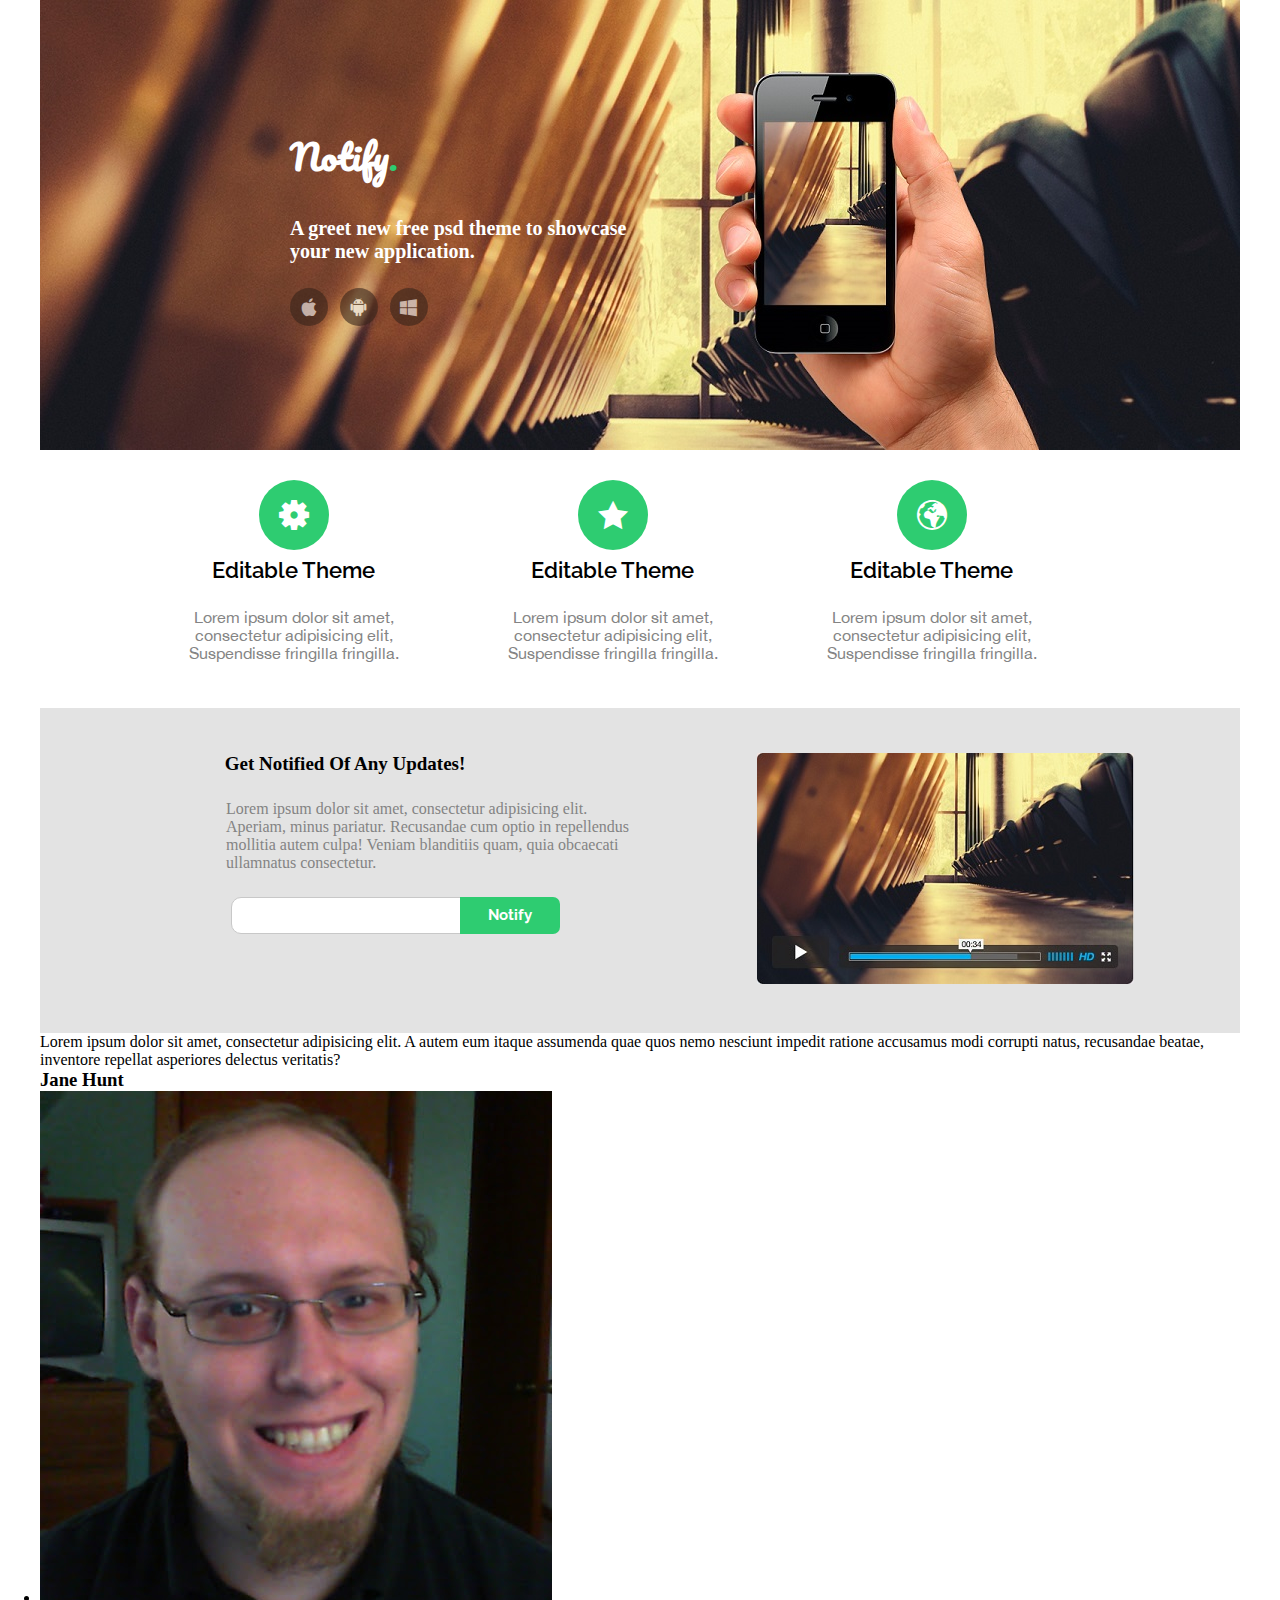
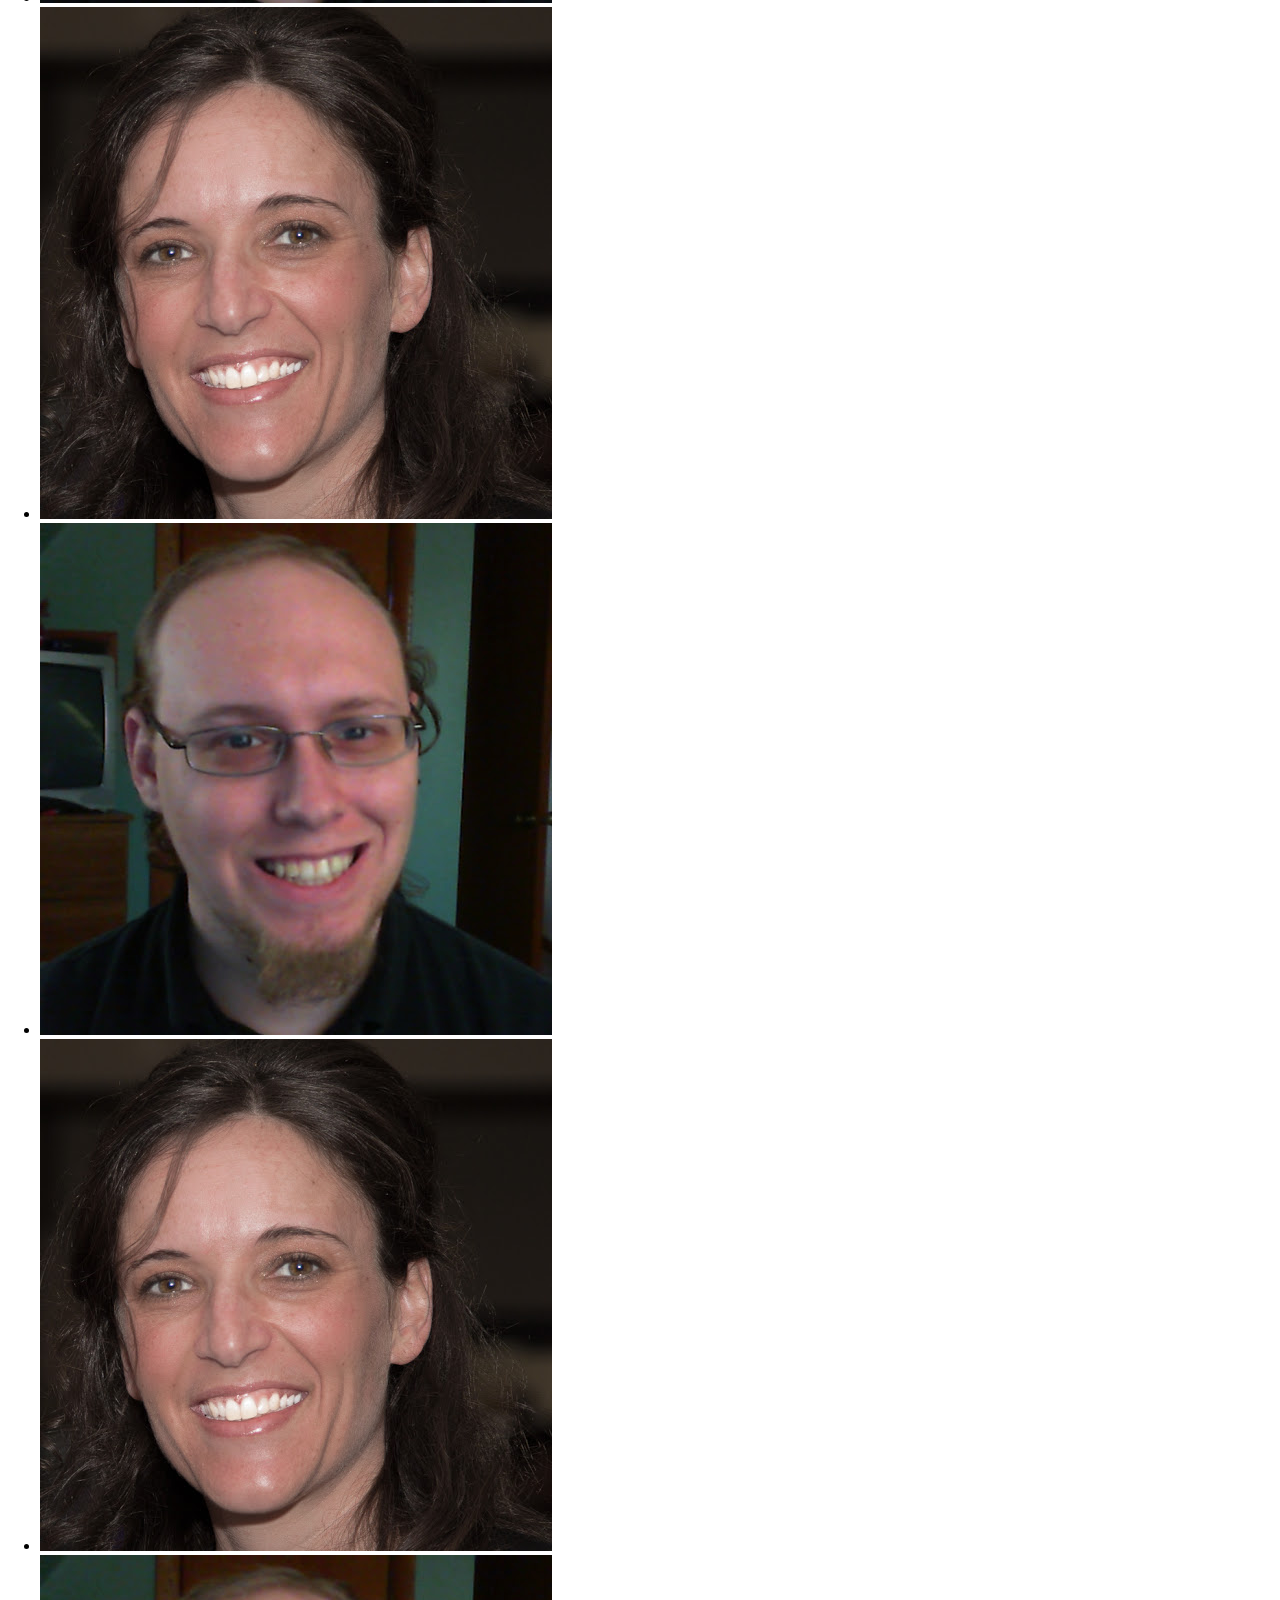
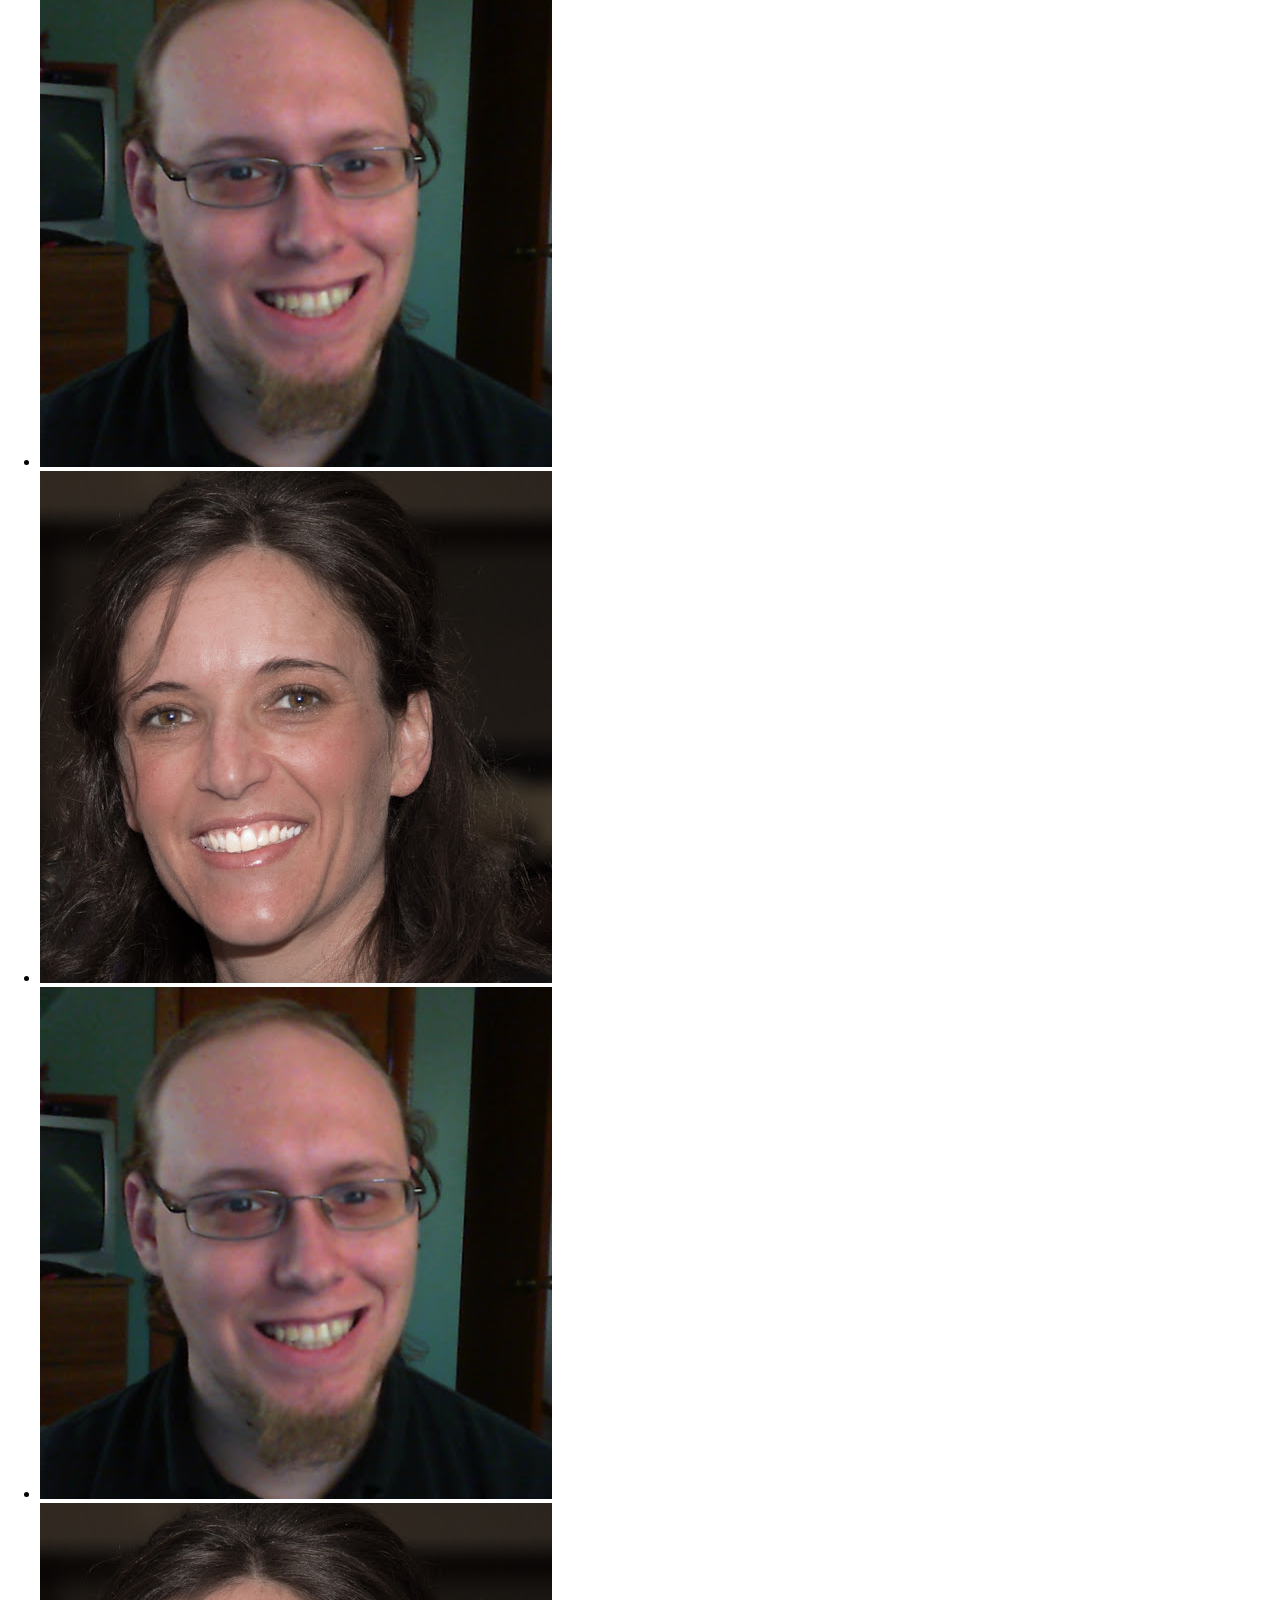
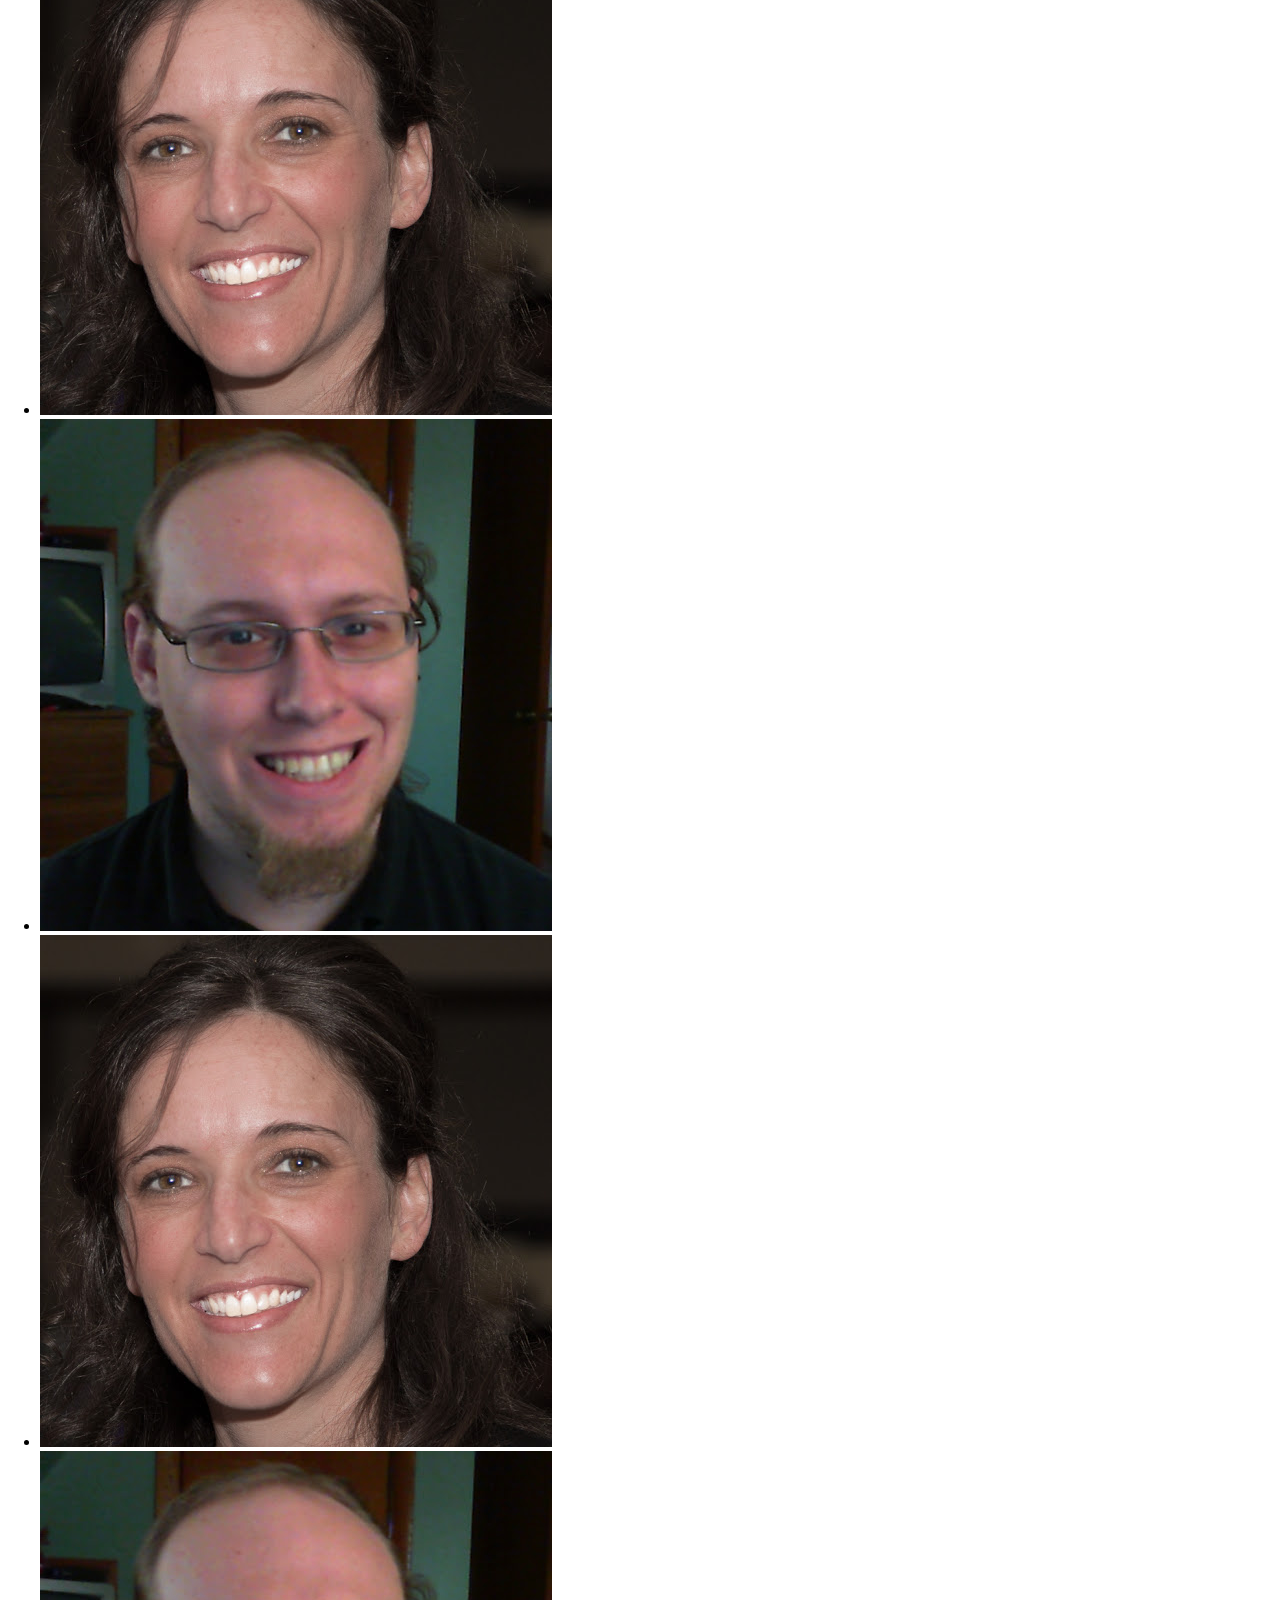
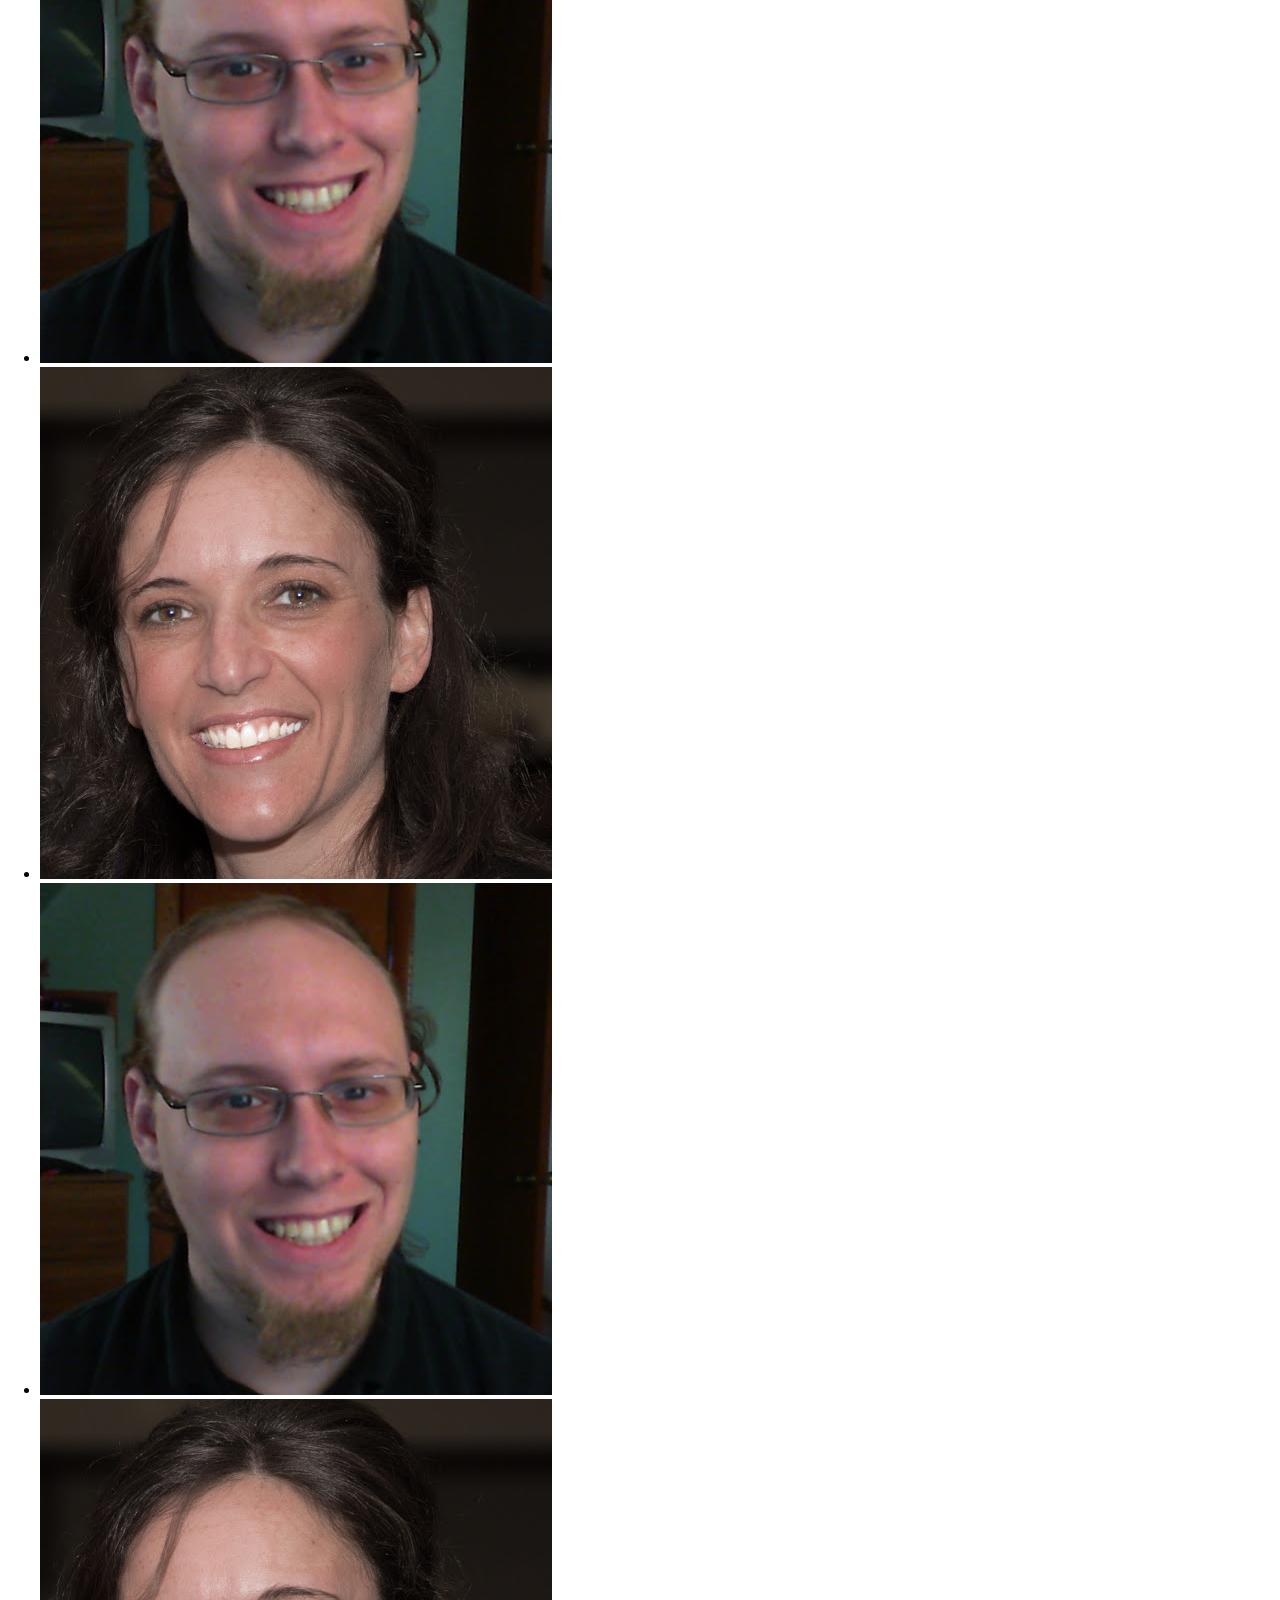
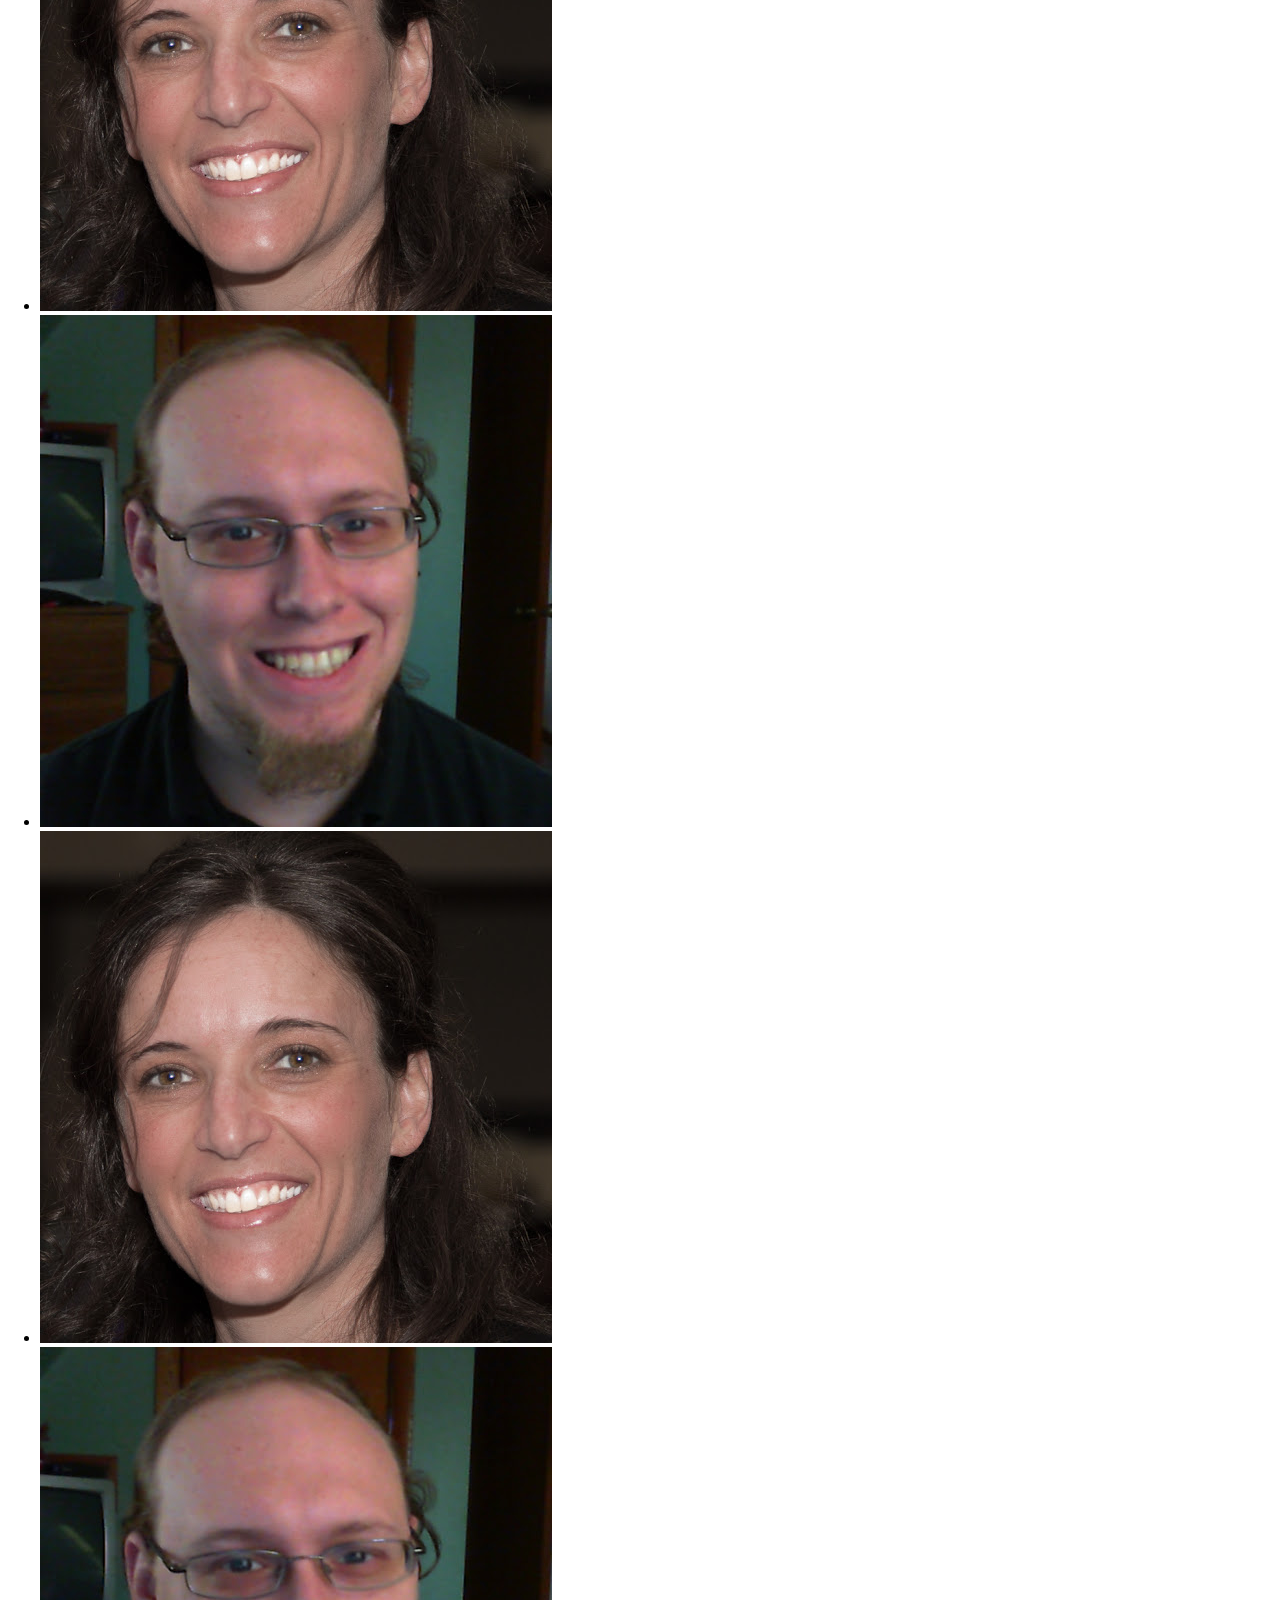
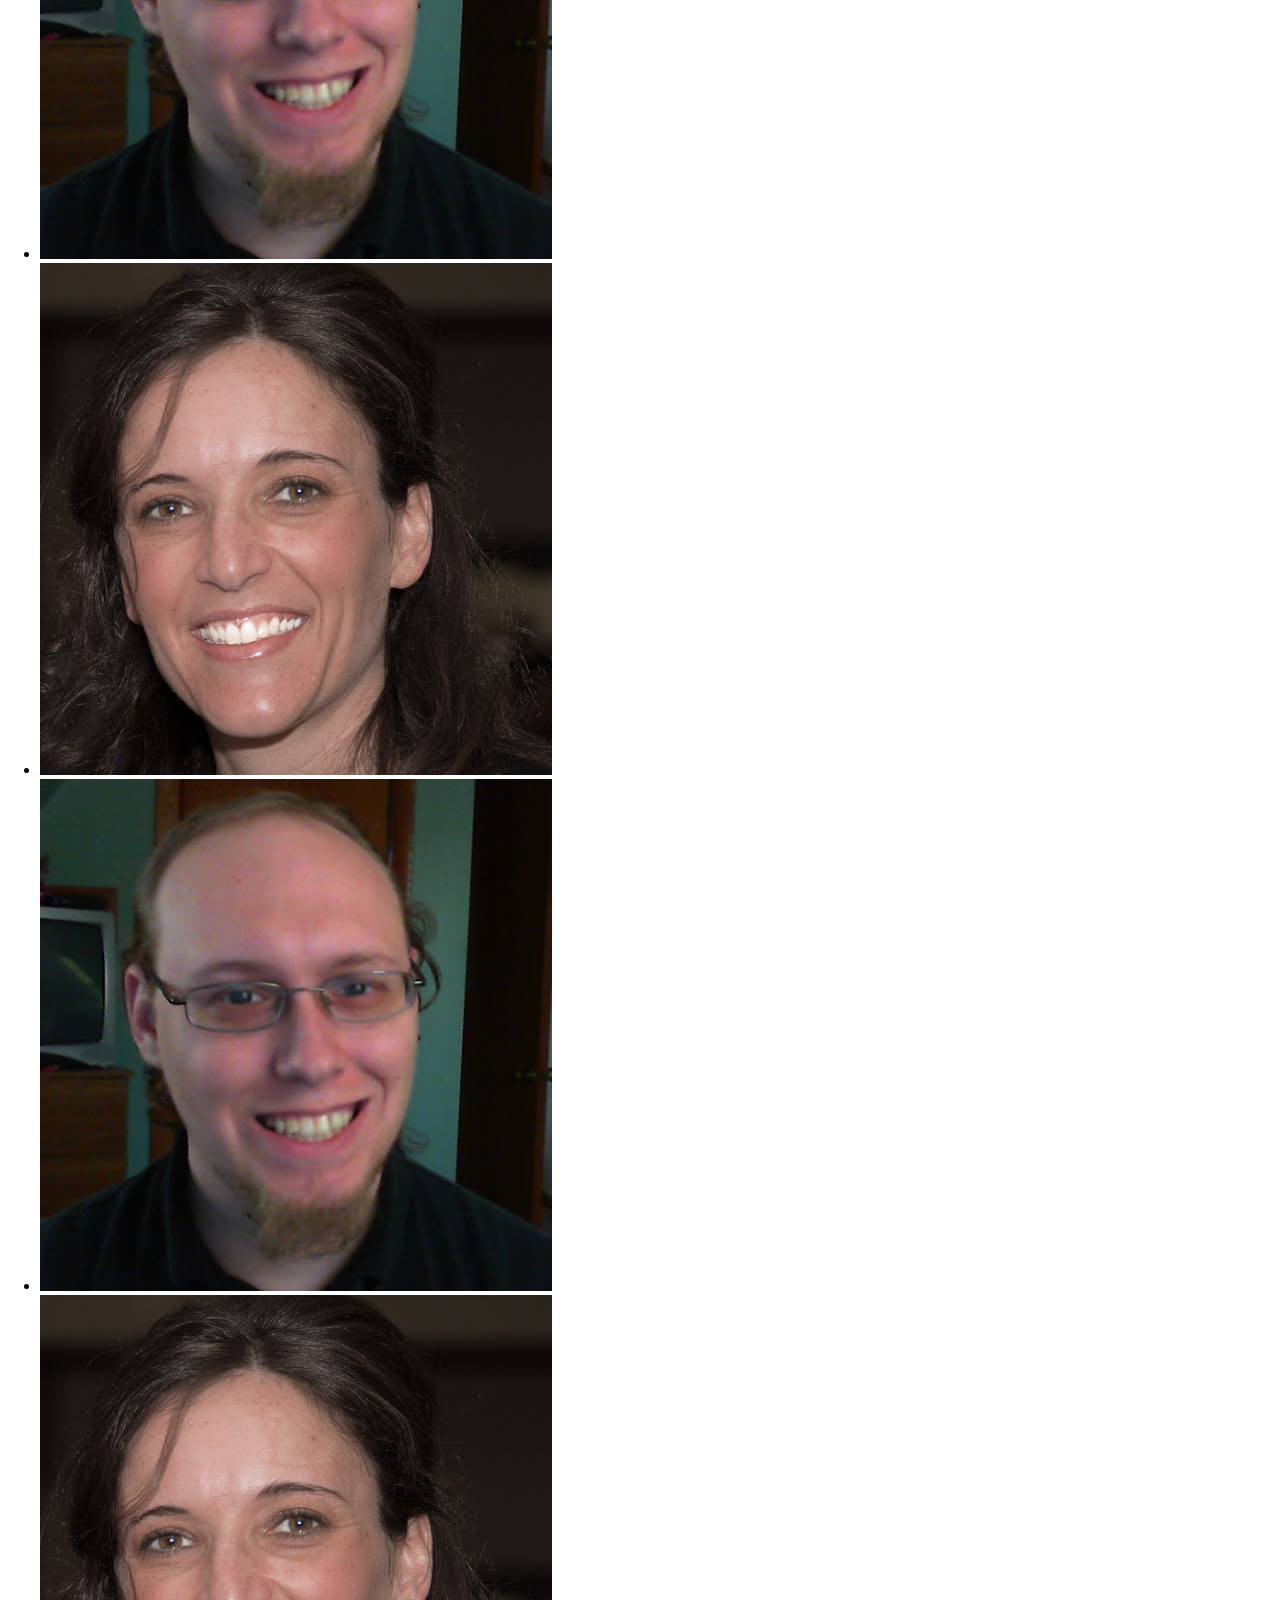
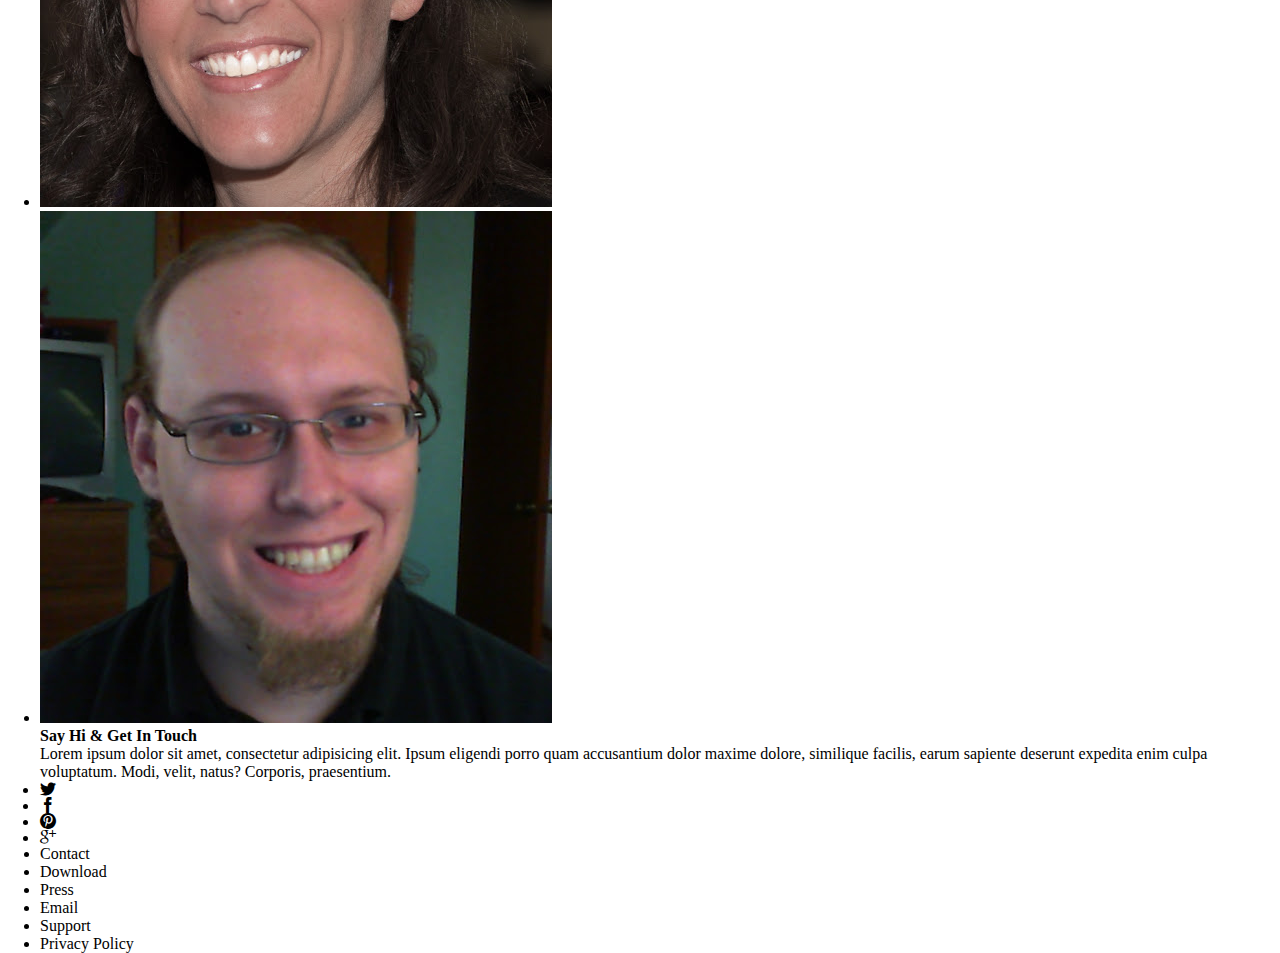
==== index.html @ cf1eeadb "Primeiro Commit" ====
<!DOCTYPE html>
<html lang="en">
	<head>
		<meta charset="UTF-8">
		<title>Aprendendo FrontEnd</title>
		<link href='http://fonts.googleapis.com/css?family=Pacifico' rel='stylesheet' type='text/css'>
		<link href='http://fonts.googleapis.com/css?family=Raleway:400,700,600' rel='stylesheet' type='text/css'>
		<link rel="stylesheet" href="css/style.css">
	</head>
	<body>


	<div>
		<div id="principal">
			<header id="destaque">
				<div class="grupo">
					<h1>Notify</h1><span>.</span>
					<p>A greet new free psd theme to showcase your new application.</p>
					<ul>
						<li class="icon-apple"></li>
						<li class="icon-android"></li>
						<li class="icon-windows8"></li>
					</ul>
				</div>
			</header>

			<section id="caracteristicas">
				<ul>
					<li class="">
						<span class="icon-cog"></span>
						<h2 class="titulo-1">Editable Theme</h2>
						<p>Lorem ipsum dolor sit amet, consectetur adipisicing elit, Suspendisse fringilla fringilla.</p>
					</li>
					<li>
						<span class="icon-star"></span>
						<h2 class="titulo-1">Editable Theme</h2>
						<p>Lorem ipsum dolor sit amet, consectetur adipisicing elit, Suspendisse fringilla fringilla.</p>
					</li>
					<li>
						<span class="icon-earth"></span>
						<h2 class="titulo-1">Editable Theme</h2>
						<p>Lorem ipsum dolor sit amet, consectetur adipisicing elit, Suspendisse fringilla fringilla.</p>
					</li>
				</ul>			
			</section>

			<section id="notifique-me">
				<div class="inscrever-se">
					<h2>Get Notified Of Any Updates!</h2>
					<p>Lorem ipsum dolor sit amet, consectetur adipisicing elit. Aperiam, minus pariatur. Recusandae cum optio in repellendus mollitia autem culpa! Veniam blanditiis quam, quia obcaecati ullamnatus consectetur.
					</p>
					<input type="email" class="email" />
					<input type="button" class="btn-send-email" value="Notify"/>
				</div>

				<div class="video">
					<img src="imagens/vimeo.jpg" alt="Video Vimeo">
				</div>
			</section>


			<section id="quem-usa">
				<p>Lorem ipsum dolor sit amet, consectetur adipisicing elit. A autem eum itaque assumenda quae quos nemo nesciunt impedit ratione accusamus modi corrupti natus, recusandae beatae, inventore repellat asperiores delectus veritatis?</p>
				<h3>Jane Hunt</h3>
				<ul>
					<li><img src="imagens/profile.jpg" alt="Nome do Usuario"></li>
					<li><img src="imagens/profile1.jpg" alt="Nome do Usuario"></li>
					<li><img src="imagens/profile.jpg" alt="Nome do Usuario"></li>
					<li><img src="imagens/profile1.jpg" alt="Nome do Usuario"></li>
					<li><img src="imagens/profile.jpg" alt="Nome do Usuario"></li>
					<li><img src="imagens/profile1.jpg" alt="Nome do Usuario"></li>
					<li><img src="imagens/profile.jpg" alt="Nome do Usuario"></li>
					<li><img src="imagens/profile1.jpg" alt="Nome do Usuario"></li>
					<li><img src="imagens/profile.jpg" alt="Nome do Usuario"></li>
					<li><img src="imagens/profile1.jpg" alt="Nome do Usuario"></li>
					<li><img src="imagens/profile.jpg" alt="Nome do Usuario"></li>
					<li><img src="imagens/profile1.jpg" alt="Nome do Usuario"></li>
					<li><img src="imagens/profile.jpg" alt="Nome do Usuario"></li>
					<li><img src="imagens/profile1.jpg" alt="Nome do Usuario"></li>
					<li><img src="imagens/profile.jpg" alt="Nome do Usuario"></li>
					<li><img src="imagens/profile1.jpg" alt="Nome do Usuario"></li>
					<li><img src="imagens/profile.jpg" alt="Nome do Usuario"></li>
					<li><img src="imagens/profile1.jpg" alt="Nome do Usuario"></li>
					<li><img src="imagens/profile.jpg" alt="Nome do Usuario"></li>
					<li><img src="imagens/profile1.jpg" alt="Nome do Usuario"></li>
					<li><img src="imagens/profile.jpg" alt="Nome do Usuario"></li>
				</ul>
				<h4>Say Hi & Get In Touch </h4>
				<p> Lorem ipsum dolor sit amet, consectetur adipisicing elit. Ipsum eligendi porro quam accusantium dolor maxime dolore, similique facilis, earum sapiente deserunt expedita enim culpa voluptatum. Modi, velit, natus? Corporis, praesentium.
				</p>
				<ul>
					<li class="icon-twitter"></li>
					<li class="icon-facebook"></li>
					<li class="icon-pinterest"></li>
					<li class="icon-googleplus"></li>
				</ul>
			</section>		
		
			<footer>
				<ul>
					<li>Contact</li>
					<li>Download</li>
					<li>Press</li>
					<li>Email</li>
					<li>Support</li>
					<li>Privacy Policy</li>
				</ul>
			</footer>
		</div>
	</body>
</html>
---- css/style.css ----
@import url('fonts.css');
*{
	margin: 0;
	padding: 0;
}

#principal{
	width: 1200px;
	margin: 0 auto;
}

[class^="titulo-"], [class*=" titulo-"] {
	font-family: 'Raleway', sans-serif;
	font-weight: 600;
}

#destaque{
	background-image: url('../imagens/destaque.jpg');
	height: 450px;
}

#destaque .grupo{
	padding-top: 125px;
	padding-left: 250px;
}
#destaque h1{
	font-family: 'Pacifico';
	display: inline-block;
	color:#fff;
	font-size: 35px
}

#destaque span{
	font-family: 'Pacifico';
	color:#2ecc71;
	font-size: 35px	
}

#destaque p{
	padding-top: 30px;
	max-width: 340px;
	color:#fff;
	font-size: 20px;
	font-weight: bold;	
}

#destaque ul{
	list-style: none;
	padding-top: 25px;
}

#destaque li{
	display: inline-block;
	font-size: 18px;
	padding: 10px;
	margin-right: 8px;
	border-radius: 50%;
	color:#f9f9f9;
	background-color: #38241a;
	opacity: 0.6;
	
}

#destaque li:hover{
	color:#fff;
	background-color: #2ecc71;
	opacity: 1;
	cursor: pointer;
}

#caracteristicas ul{
	list-style: none;
	text-align: center;
}

#caracteristicas ul li{
	display: inline-block;
	max-width: 260px;
	padding-top: 50px;
	text-align: center;
	margin-right: 55px;
}

#caracteristicas ul li span{
	font-size: 30px;
	border-radius: 50%;
	padding: 20px;
	background-color: #2ecc71;
	color: #fff;
}

#caracteristicas ul li h2{
	display: block;
	font-size: 22px;
	padding-top: 25px;
}

#caracteristicas ul li p{
	padding-top: 25px;
	font-size: 16px;
	color: #848484;
	font-family: 'HelveticaNeue';
}

#notifique-me{
	margin-top: 45px;
	padding: 45px 0;
	background-color: #e3e3e3;
	overflow: hidden;
	text-align: center;
}

#notifique-me div{
	width: 590px;
}

#notifique-me div.inscrever-se{ display: inline-block;	}
#notifique-me div.video{float: right;}

#notifique-me .inscrever-se h2{
	font-weight: bold;
	font-size: 19px;
} 

#notifique-me .inscrever-se p{
	color: #848484;
	padding-top: 25px;
	font-size: 16px;
	margin-left: 176px;
	text-align: left;
} 

#notifique-me .inscrever-se .email{
	margin-top: 25px;
	border-top-left-radius: 10px;
	border-bottom-left-radius: 10px;
	height: 35px;
	width: 230px;
	margin-left: 100px;
	border: 1px solid #c8c8c8;
}

#notifique-me .inscrever-se .btn-send-email{
	height: 37px;
	width: 100px;
	background-color: #2ecc71;
	color: #fff;
	font-family: 'Raleway', sans-serif;
	font-weight: 700;
	font-size: 15px;
	border-top-right-radius: 7px;
	border-bottom-right-radius: 7px;
	margin-left: -7px;
	border: none;
}
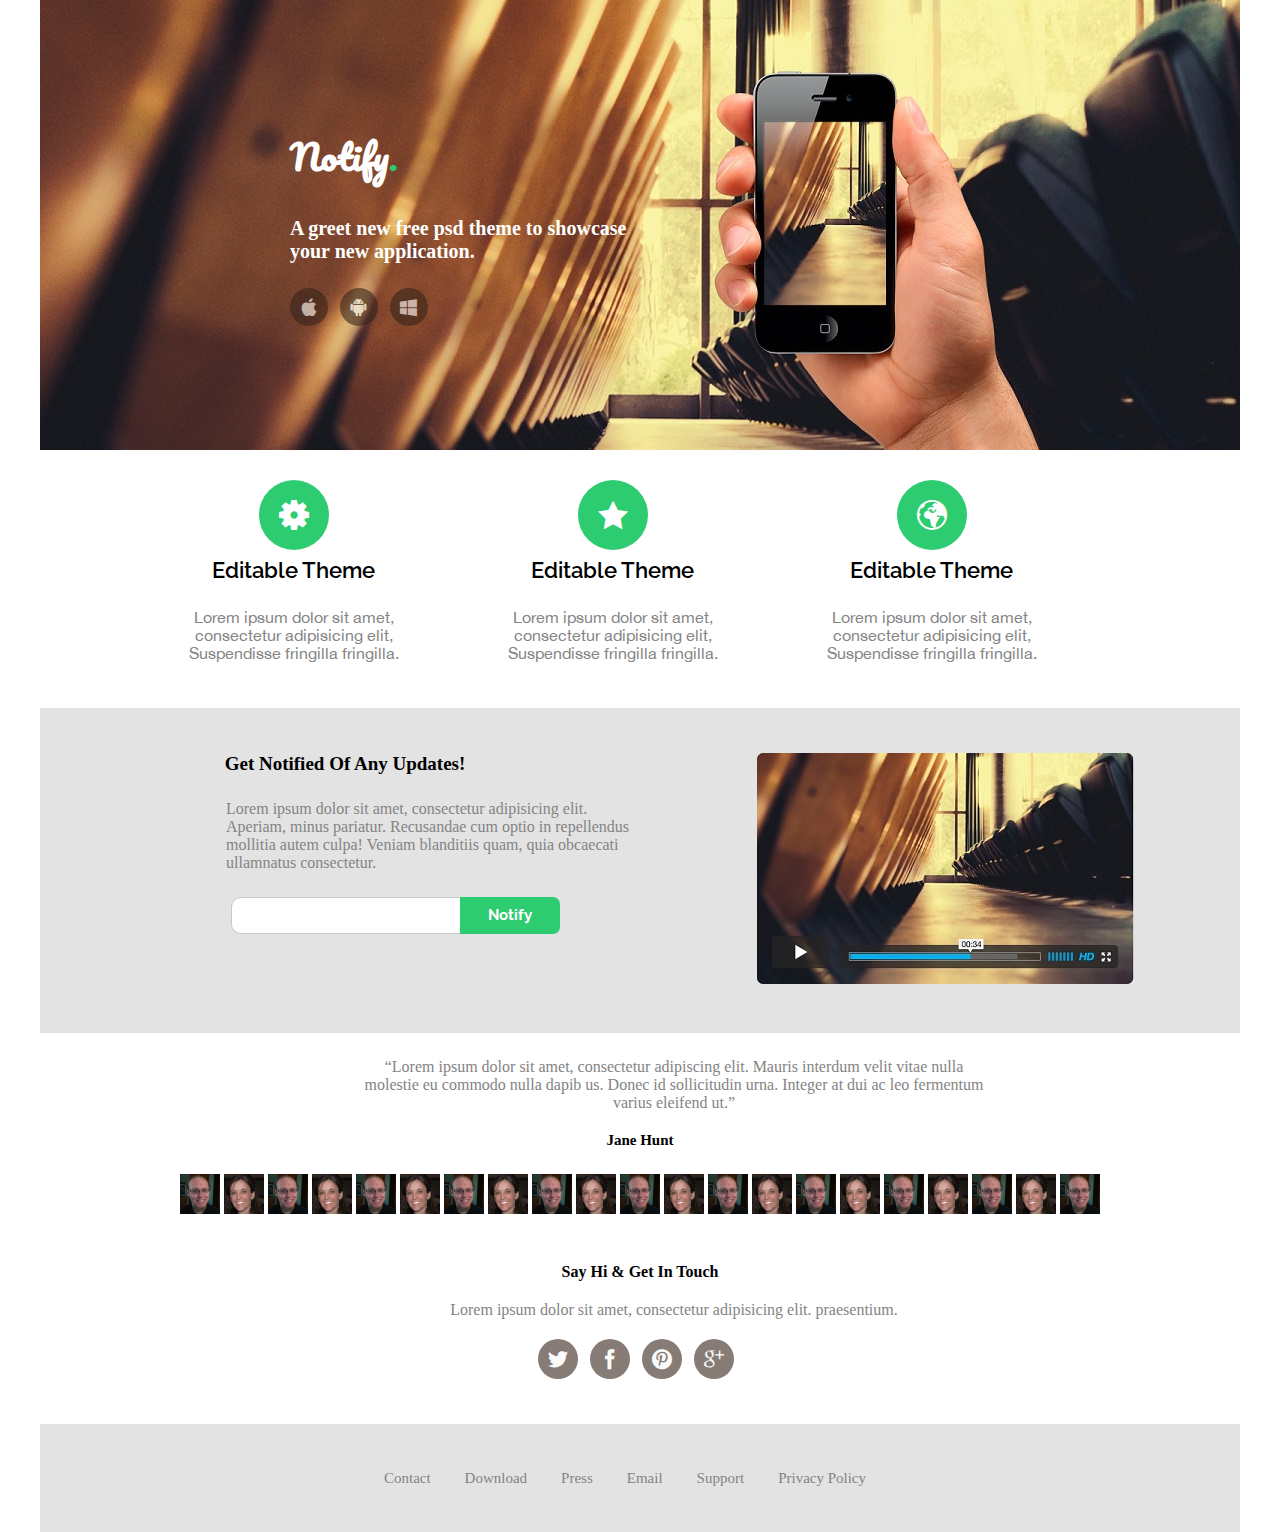
==== commit aa3e5f9a: "finalizado" ====
--- a/index.html
+++ b/index.html
@@ -8,7 +8,6 @@
 		<link rel="stylesheet" href="css/style.css">
 	</head>
 	<body>
-
 
 	<div>
 		<div id="principal">
@@ -60,8 +59,8 @@
 
 
 			<section id="quem-usa">
-				<p>Lorem ipsum dolor sit amet, consectetur adipisicing elit. A autem eum itaque assumenda quae quos nemo nesciunt impedit ratione accusamus modi corrupti natus, recusandae beatae, inventore repellat asperiores delectus veritatis?</p>
-				<h3>Jane Hunt</h3>
+				<p class="comentario">“Lorem ipsum dolor sit amet, consectetur adipiscing elit. Mauris interdum velit vitae nulla molestie eu commodo nulla dapib us. Donec id sollicitudin urna. Integer at dui ac leo fermentum varius eleifend ut.”</p>
+				<h3 class="autor">Jane Hunt</h3>
 				<ul>
 					<li><img src="imagens/profile.jpg" alt="Nome do Usuario"></li>
 					<li><img src="imagens/profile1.jpg" alt="Nome do Usuario"></li>
@@ -86,9 +85,9 @@
 					<li><img src="imagens/profile.jpg" alt="Nome do Usuario"></li>
 				</ul>
 				<h4>Say Hi & Get In Touch </h4>
-				<p> Lorem ipsum dolor sit amet, consectetur adipisicing elit. Ipsum eligendi porro quam accusantium dolor maxime dolore, similique facilis, earum sapiente deserunt expedita enim culpa voluptatum. Modi, velit, natus? Corporis, praesentium.
+				<p class="chamada"> Lorem ipsum dolor sit amet, consectetur adipisicing elit. praesentium.
 				</p>
-				<ul>
+				<ul class="redes-sociais">
 					<li class="icon-twitter"></li>
 					<li class="icon-facebook"></li>
 					<li class="icon-pinterest"></li>
@@ -96,14 +95,14 @@
 				</ul>
 			</section>		
 		
-			<footer>
+			<footer class="footer">
 				<ul>
-					<li>Contact</li>
-					<li>Download</li>
-					<li>Press</li>
-					<li>Email</li>
-					<li>Support</li>
-					<li>Privacy Policy</li>
+					<li><a href="#">Contact</a></li>
+					<li><a href="#">Download</a></li>
+					<li><a href="#">Press</a></li>
+					<li><a href="#">Email</a></li>
+					<li><a href="#">Support</a></li>
+					<li><a href="#">Privacy Policy</a></li>
 				</ul>
 			</footer>
 		</div>
--- a/css/style.css
+++ b/css/style.css
@@ -153,3 +153,84 @@
 	margin-left: -7px;
 	border: none;
 }
+
+#quem-usa{
+	text-align: center;
+}
+
+#quem-usa p{
+	color: #848484;
+	font-size: 16px;
+	width: 620px;
+	margin-left: 27%;
+}
+#quem-usa p.comentario{
+	padding-top: 25px;
+	margin-left: 2 li7%;
+	padding-bottom: 20px;
+}
+
+#quem-usa h3{
+	padding-bottom: 25px;
+	font-size: 15px;
+}
+
+#quem-usa ul{
+	list-style: none;
+	padding-bottom: 45px;
+}
+
+#quem-usa ul li{
+	display: inline-block;
+}
+
+#quem-usa ul li img{
+	width: 40px;
+	height: 40px;
+}
+
+#quem-usa h4{
+	padding-bottom: 20px;
+}
+
+#quem-usa p.chamada{
+	padding-bottom: 20px;
+}
+
+#quem-usa ul.redes-sociais li{
+	display: inline-block;
+	font-size: 20px;
+	padding: 10px;
+	margin-right: 8px;
+	border-radius: 50%;
+	color:#f9f9f9;
+	background-color: #38241a;
+	opacity: 0.6;
+	
+}
+
+#quem-usa ul.redes-sociais li:hover{
+	color:#fff;
+	background-color: #2ecc71;
+	opacity: 1;
+	cursor: pointer;
+}
+
+.footer{
+	background-color: #e3e3e3;	
+	text-align: center;
+}
+
+.footer ul{ 
+	list-style: none;
+	padding: 45px 0px;
+}
+.footer ul li{ 
+	display: inline-block; 
+	margin-right: 30px;
+}
+.footer ul li a{
+	text-decoration: none;
+	color: #848484;
+	font-size: 15px;
+} 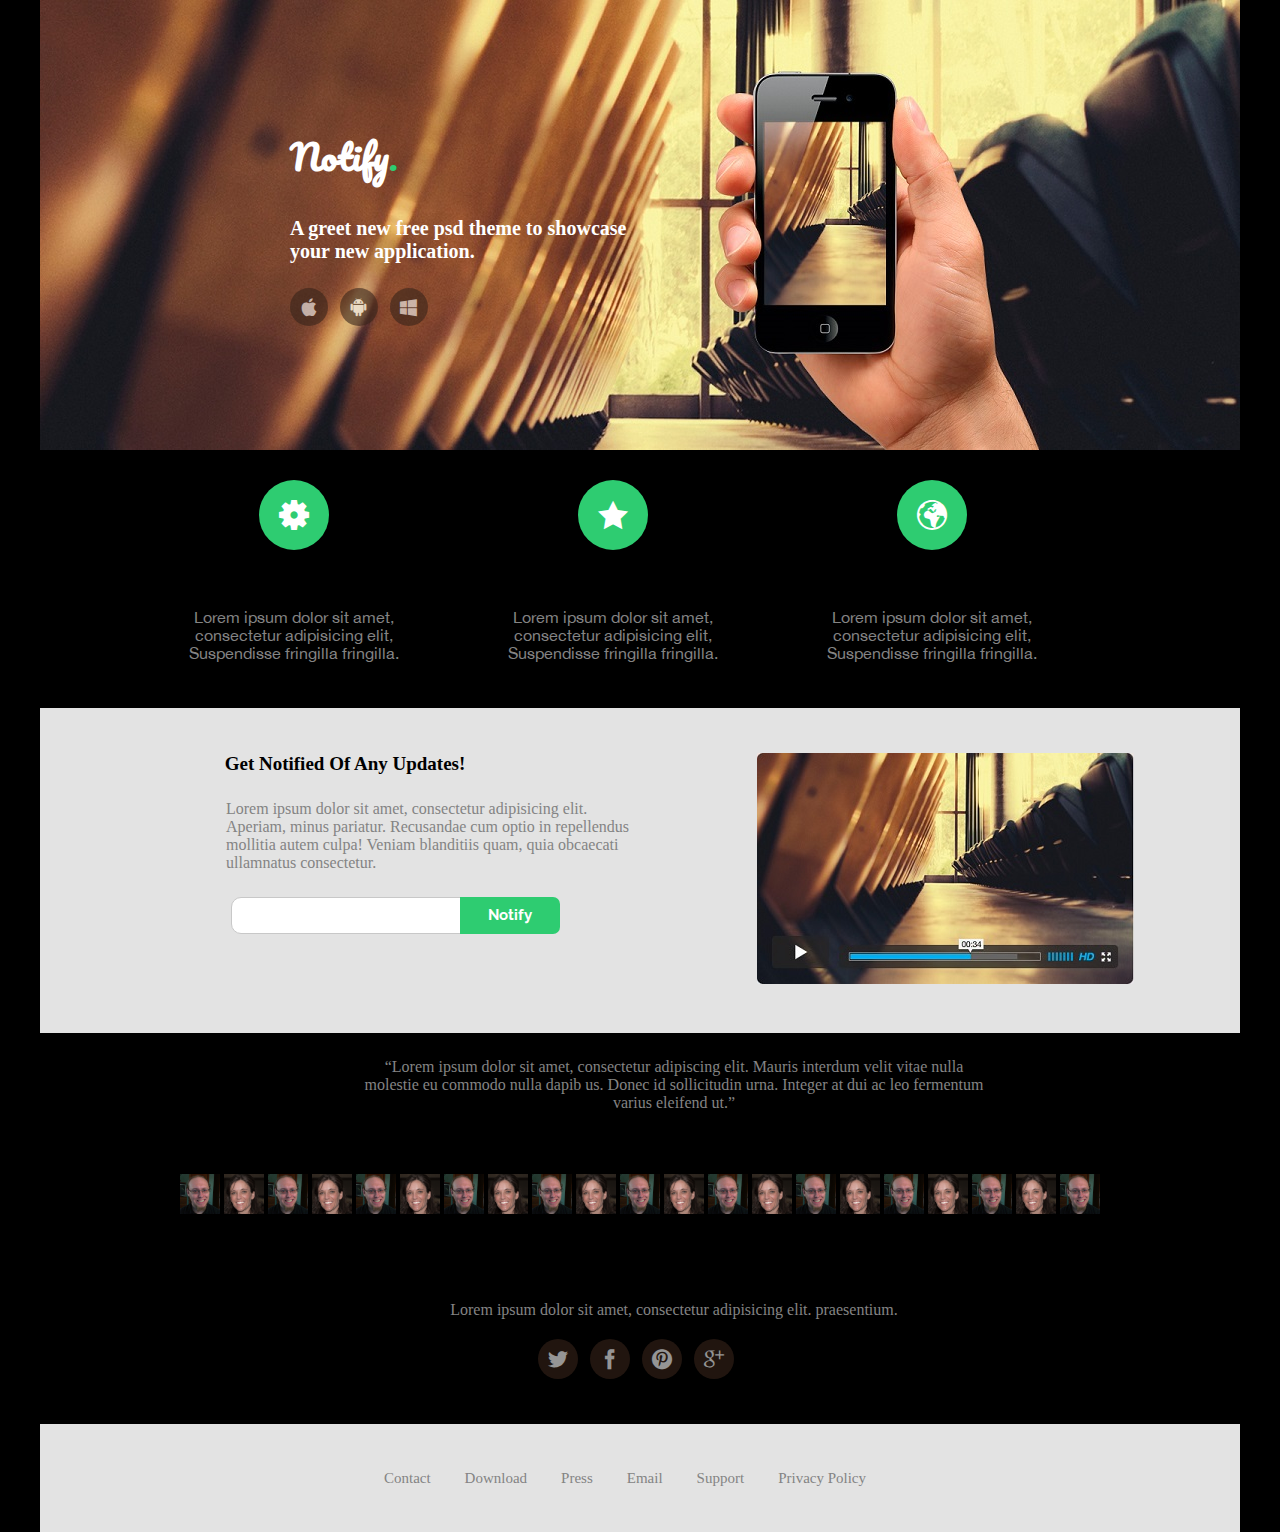
==== commit b81cf390: "Teste Final" ====
--- a/index.html
+++ b/index.html
@@ -2,7 +2,7 @@
 <html lang="en">
 	<head>
 		<meta charset="UTF-8">
-		<title>Aprendendo FrontEnd</title>
+		<title>Aprendendo FrontEnd gh PAGES</title>
 		<link href='http://fonts.googleapis.com/css?family=Pacifico' rel='stylesheet' type='text/css'>
 		<link href='http://fonts.googleapis.com/css?family=Raleway:400,700,600' rel='stylesheet' type='text/css'>
 		<link rel="stylesheet" href="css/style.css">
--- a/css/style.css
+++ b/css/style.css
@@ -4,6 +4,7 @@
 	padding: 0;
 }
 
+body{background-color: #000;}
 #principal{
 	width: 1200px;
 	margin: 0 auto;
@@ -206,7 +207,6 @@
 	color:#f9f9f9;
 	background-color: #38241a;
 	opacity: 0.6;
-	
 }
 
 #quem-usa ul.redes-sociais li:hover{
